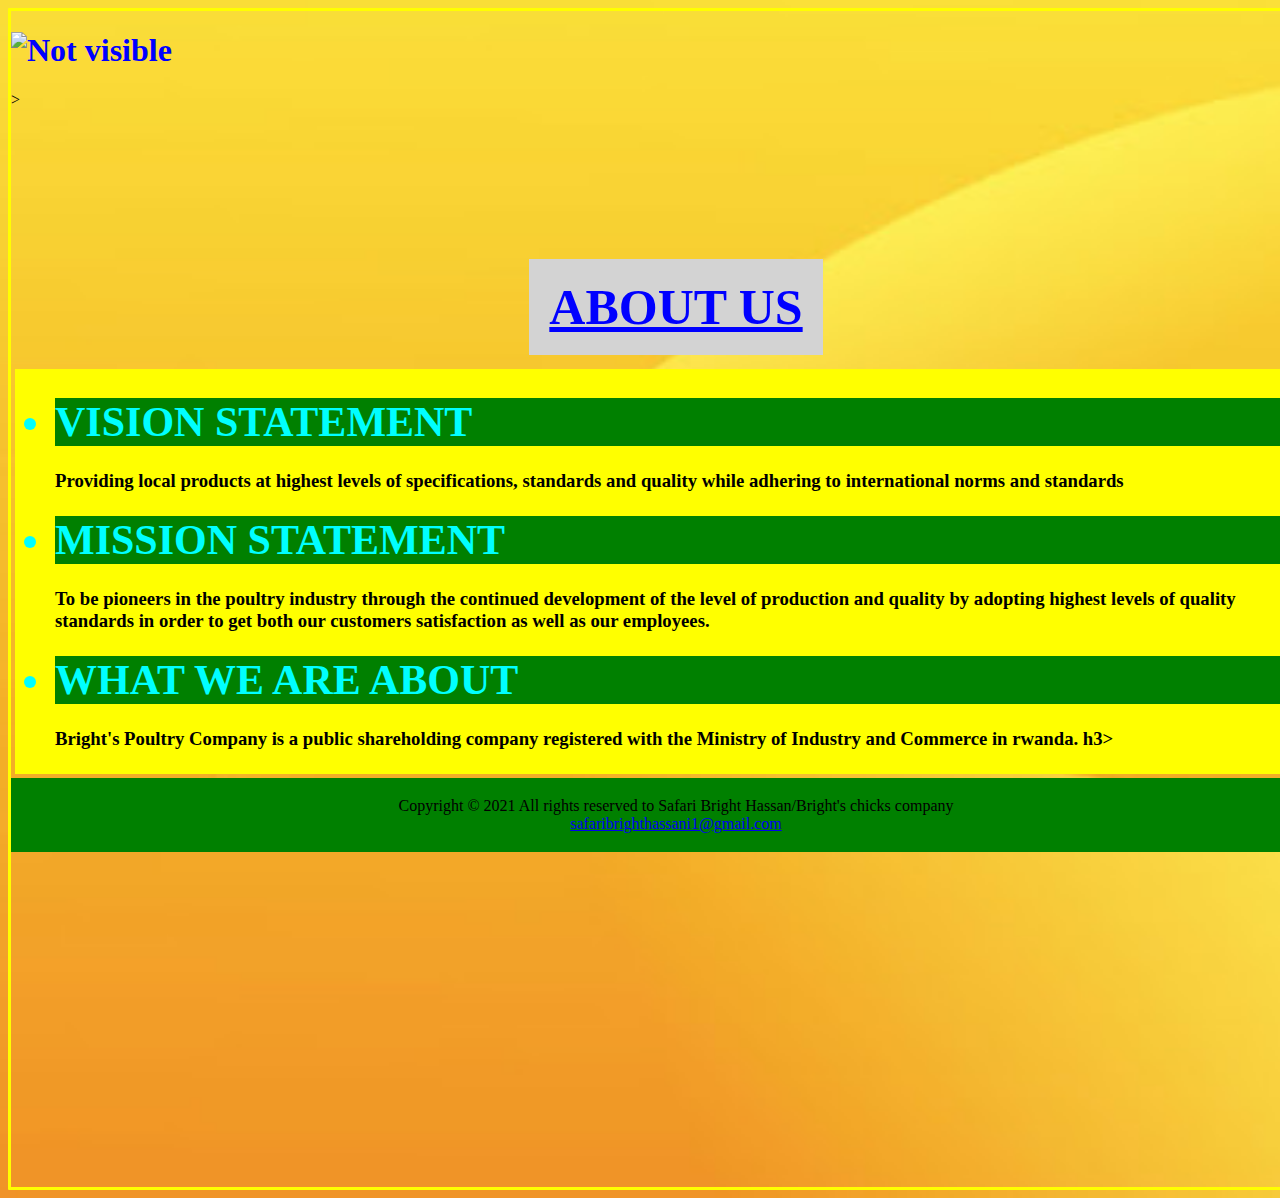
==== About.htm @ d3e7c151 "chicks" ====
<!DOCTYPE html>
<html>
<head>
	<body style="background-color: #E6E6FA;">
	<h1>
		<img src="Logo.PNG" alt="Not visible"width="300" height="300"></h1>>
	<style type="text/css">
		body{
			background:grey;
			}
			h1{
				color: blue;}
				h2{
				background:green;
					color:black;

			}
			.crt{
				margin: 4px;
				padding: 5px 40px;
				background-color: yellow;
			}
			.fgt{
				margin: 0;
				padding: 20px 20px;
				background-color: lightgray;
			}
			.sex{
				font-size: 42px;
				color:cyan;
			}
			.footer{
				text-align: center;
				padding:3px 6px;
				background-color: green;
				color:black;
			}
		</style>
	<link rel="stylesheet" type="text/css" href=About.css>
	<div class="links">
		<ul>

			<li><a href="Index.htm">Index</a></li>
			<li><a href="About.htm">About</a></li>
			<li><a href="Products.htm">Products</a></li>
			<li><a href="Contact.htm">Contact Us</a></li>
		</ul>
	</div>
</head>
</body>
     <h1 style="font-size: 50px;" align="center"   >
     	<u class="fgt">ABOUT US</u></h1>
 <article class="crt">   
 <h2>
 	<p><li class="sex"><b>VISION STATEMENT</b></li></p></h2>
  <h3>Providing local products at highest levels of specifications, standards and quality while adhering to international norms and standards</h3>
<h2>
<p><li class="sex"><b>MISSION STATEMENT</b></li></p></h2>
<h3>To be pioneers in the poultry industry through the continued development of the level of production and quality by adopting highest levels of quality standards in order to get both our customers satisfaction as well as our employees.</h3>
<h2>
<p><li class="sex"><b>WHAT WE ARE ABOUT</b></li></p></h2>
<h3>
	Bright's Poultry Company is a public shareholding company registered with the Ministry of Industry and Commerce in rwanda. h3>
</article>
<footer class="footer">
	<p>Copyright © 2021 All rights reserved to Safari Bright Hassan/Bright's chicks company<br>
	<a href="mail to: safaribrighthassani1@gmail.com">safaribrighthassani1@gmail.com</a></p>
 </body>
 </html>
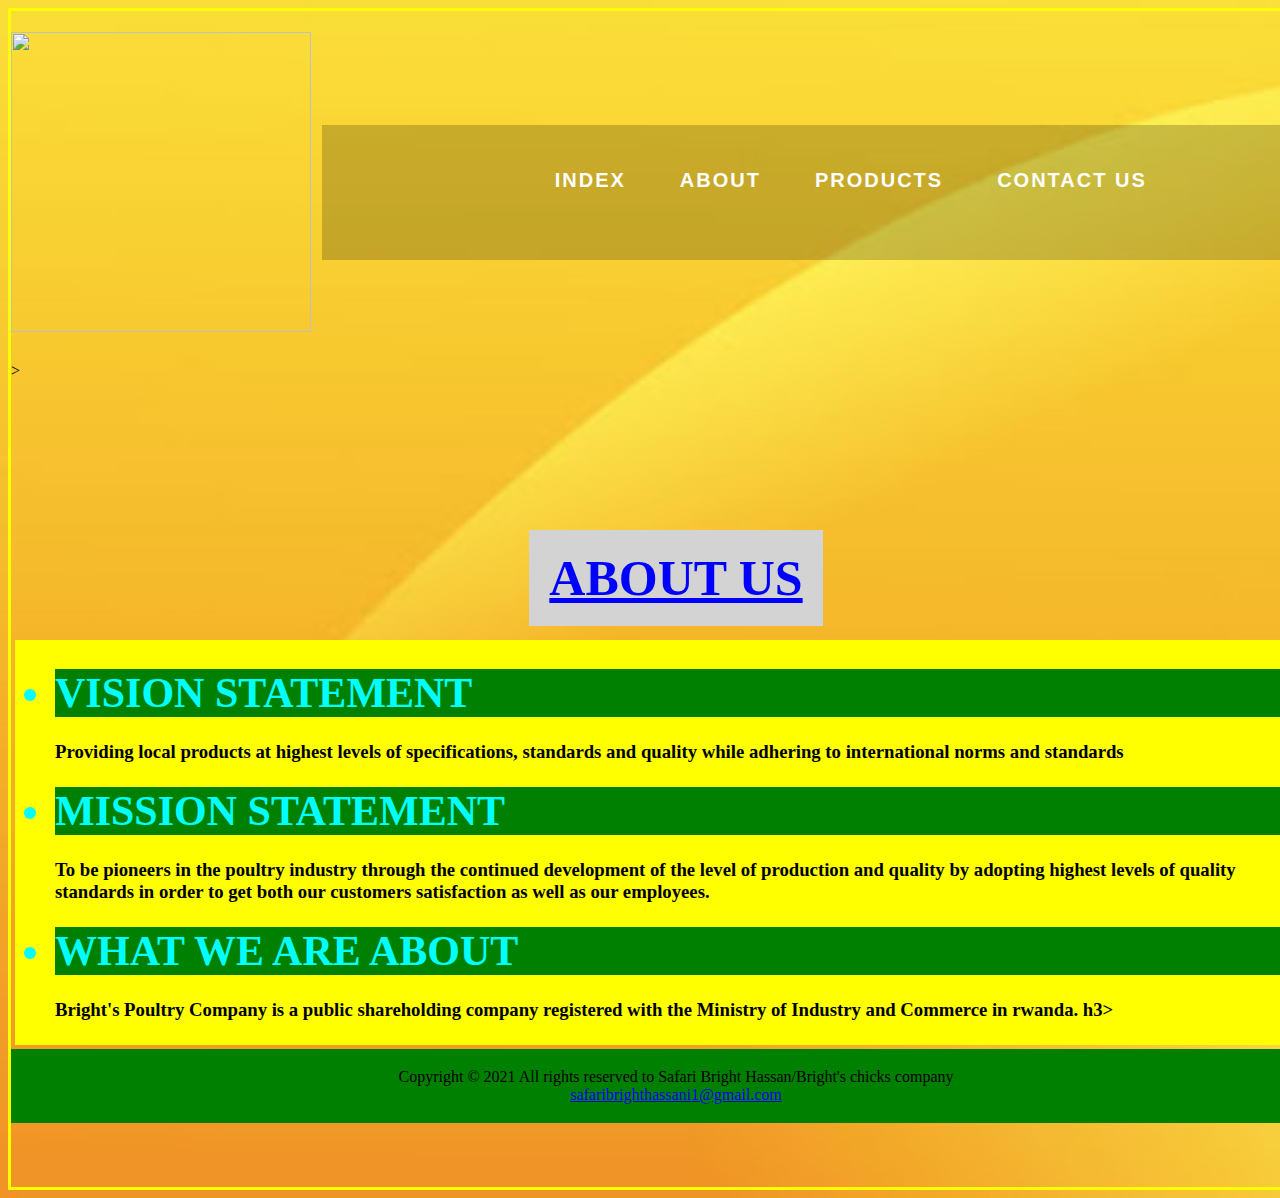
==== commit a9867ef1: "changes" ====
--- a/About.htm
+++ b/About.htm
@@ -3,7 +3,7 @@
 <head>
 	<body style="background-color: #E6E6FA;">
 	<h1>
-		<img src="Logo.PNG" alt="Not visible"width="300" height="300"></h1>>
+		<img src="logo.PNG" width="300" height="300"></h1>>
 	<style type="text/css">
 		body{
 			background:grey;
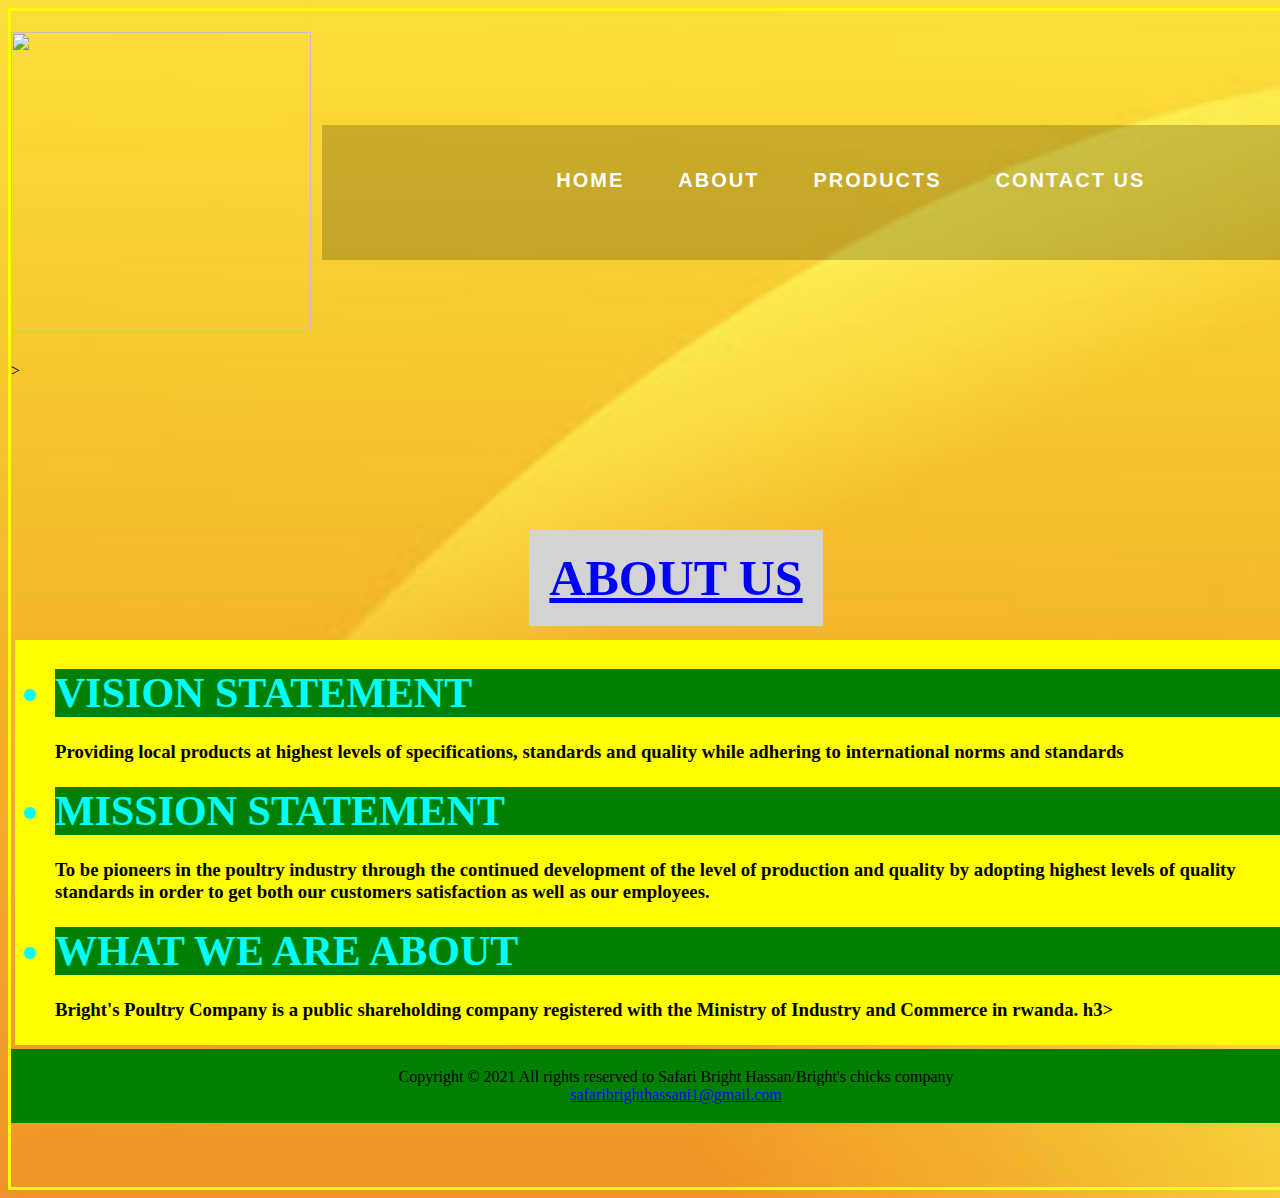
==== commit aad365ce: "Home" ====
--- a/About.htm
+++ b/About.htm
@@ -40,10 +40,10 @@
 	<div class="links">
 		<ul>
 
-			<li><a href="Index.htm">Index</a></li>
+			<li><a href="index.htm">Home</a></li>
 			<li><a href="About.htm">About</a></li>
 			<li><a href="Products.htm">Products</a></li>
-			<li><a href="Contact.htm">Contact Us</a></li>
+			<li><a href="contact.htm">Contact Us</a></li>
 		</ul>
 	</div>
 </head>
